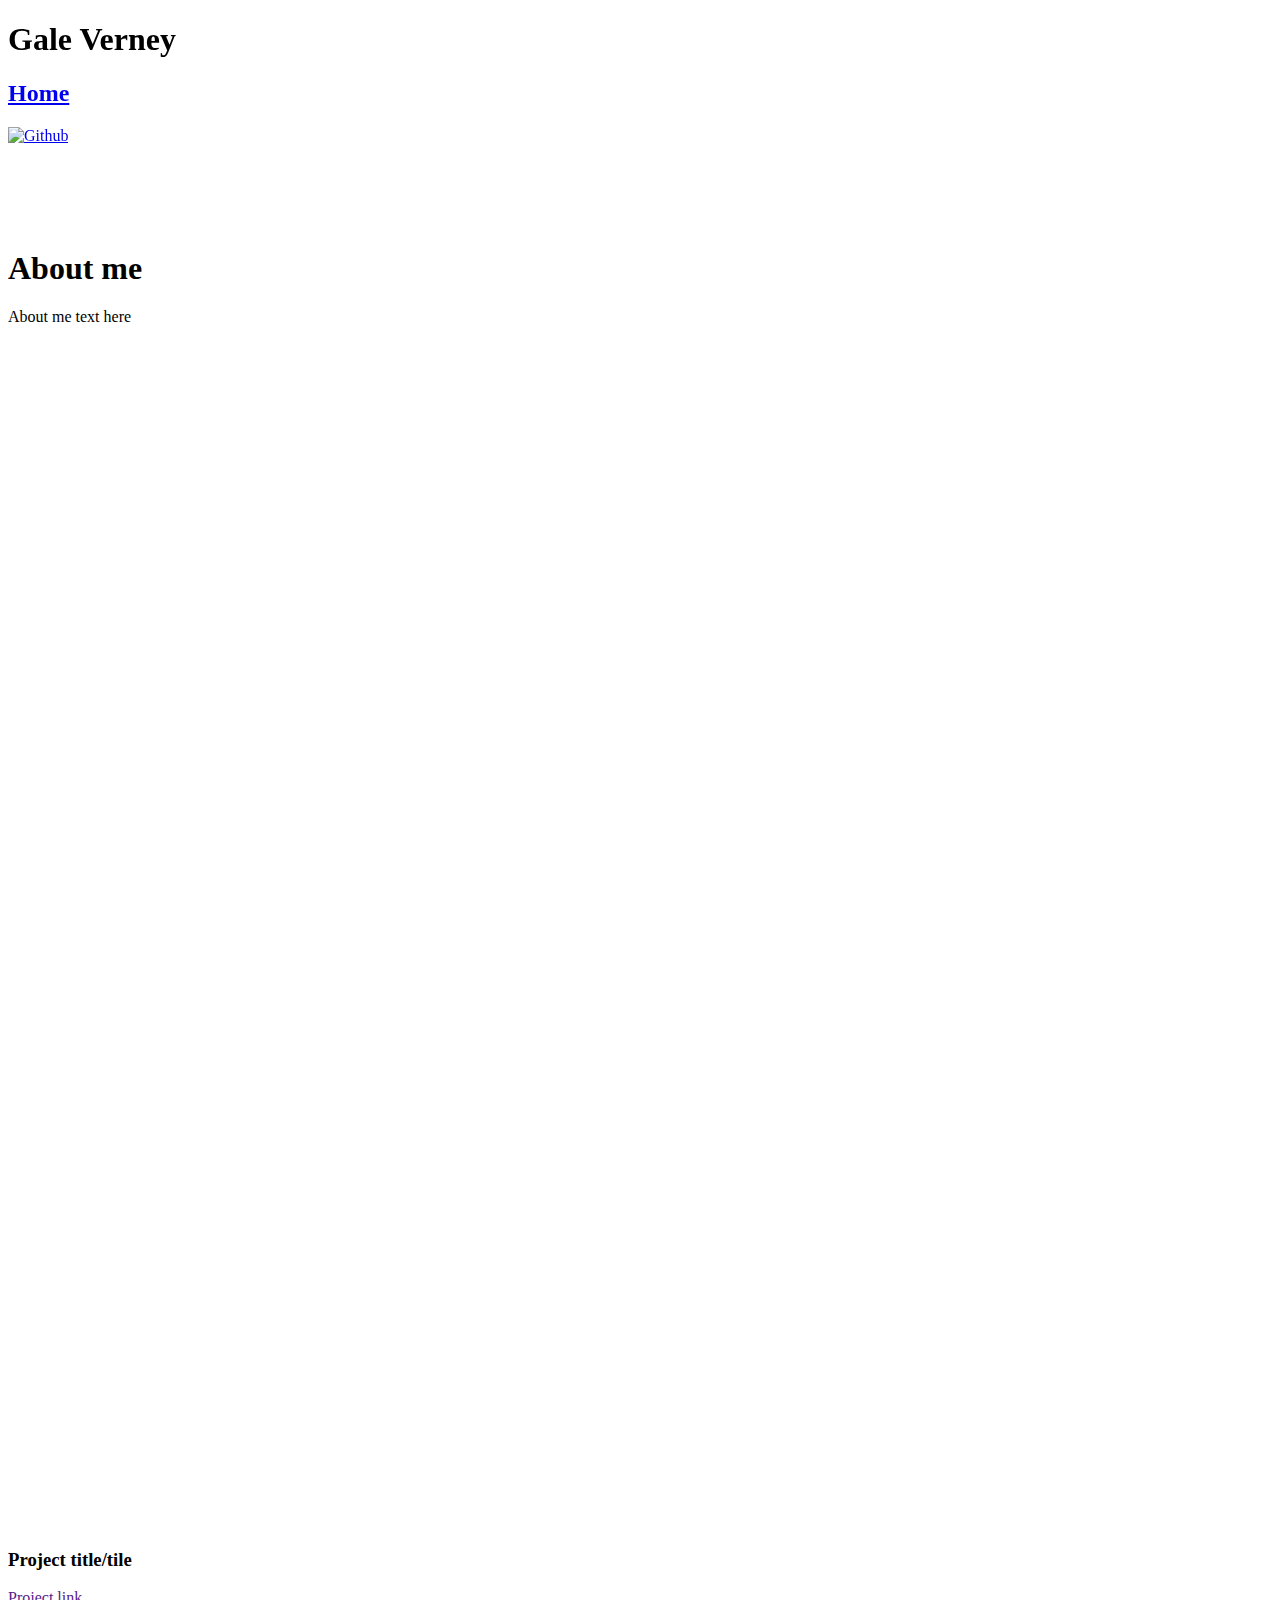
==== index.html @ 984d0872 "Initial commit" ====
<!DOCTYPE html>
<html>
<head>
  <link rel="stylesheet" href="styles.css">
  <meta charset="utf-8">
  <meta name="viewport" content="width=device-width, initial=scale=1.0">
  <title>My Portfolio</title>
</head>
<!--Navbar / Banner-->
<nav id="navbar">
  <h1>Gale Verney</h1>
  <h2><a href="#welcome-section">Home</a></h2>

  <div class="link-icons">
    <a href="https://github.com/NullAux" id="profile-link" target="_blank"><img src="" alt="Github"></a>
    <!--Add other links here - change profile-link to class-->
  </div>
</nav>
<div id="banner-margin"></div>

<!--Add showreel here-->

<!--About me text-->
<section id="welcome-section">
  <h1>About me</h1>
  <p>About me text here</p>
</section>

<!--Cut/Move-->
<section id="projects">
  <h3 class="project-tile">Project title/tile</h3>
  <a href=""><p>Project link</p></a>
</section>

<body></body>
</html>
---- styles.css ----
@media (max-width: 400px) {
    section {
      /*Cut below, change to collapse columns */
      font-size: 8px;
    }
  }
  
  * {
    box-sizing: border-box;
  }
  
  #welcome-section {
    height: 100vw;
  }
  
  #navbar {
    position: fixed;
    top: 0;
  }
  
  #banner-margin {
    /*make relative*/
    margin-bottom: 250px;
  }
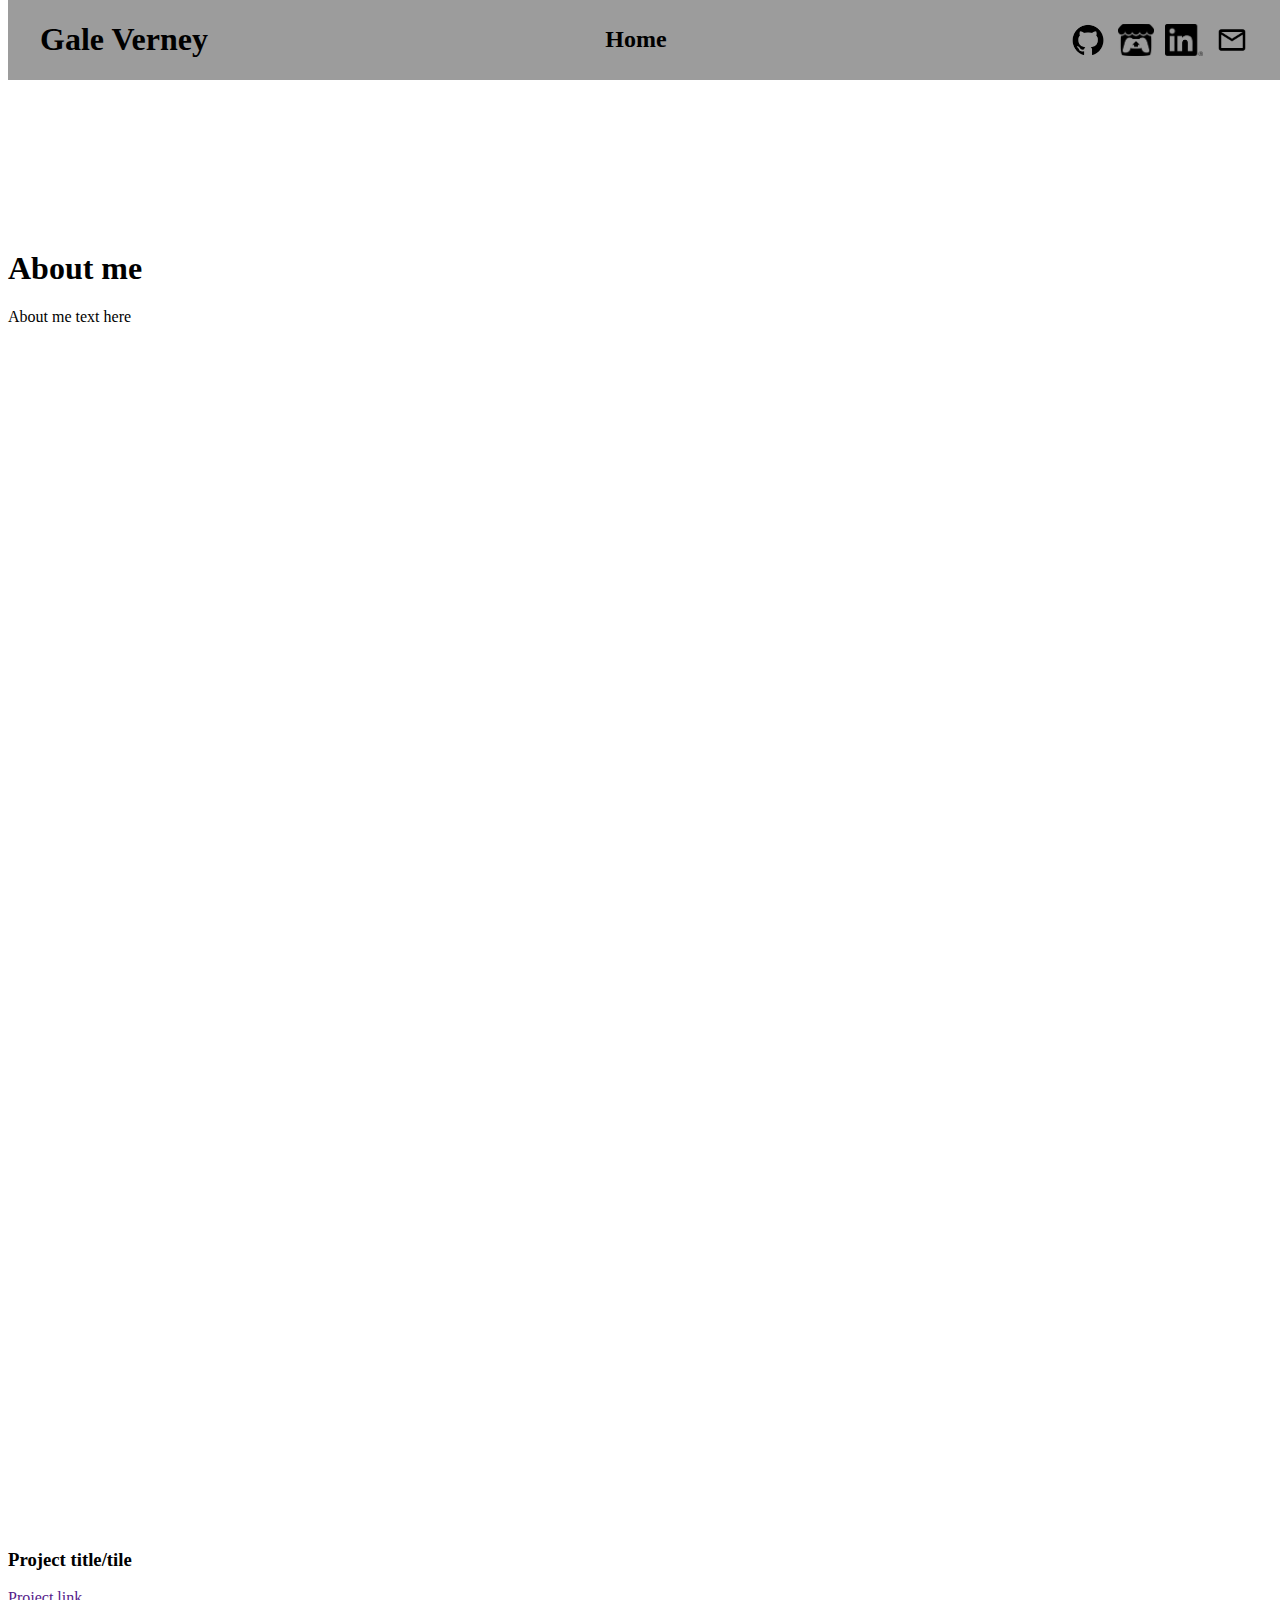
==== commit 5046314f: "Add banner" ====
--- a/index.html
+++ b/index.html
@@ -9,12 +9,17 @@
 <!--Navbar / Banner-->
 <nav id="navbar">
   <h1>Gale Verney</h1>
+
   <h2><a href="#welcome-section">Home</a></h2>
 
-  <div class="link-icons">
-    <a href="https://github.com/NullAux" id="profile-link" target="_blank"><img src="" alt="Github"></a>
-    <!--Add other links here - change profile-link to class-->
-  </div>
+  <div id="link-icons">
+    <a href="https://github.com/NullAux" class="profile-link" target="_blank"><img src="./assets/icons/github-mark.png" alt="Github"></a>
+    <a href="https://nullifiedauxiliary.itch.io/" class="profile-link" target="_blank"><img src="./assets/icons/itchio-logo-textless-black.png" alt="itch.io"></a>
+    <a href="https://uk.linkedin.com/in/gale-verney" class="profile-link" target="_blank"><img src="./assets/icons/LI-In-Bug.png" alt="linkedin"></a>
+    <a href="mailto:gverney@outlook.com" class="profile-link"><img src="./assets/icons/mail_24dp_E8EAED_FILL0_wght400_GRAD0_opsz24.png" alt="Email"></a>
+    <!--github, itch.io, and linkedin icons provided by their respective owners via press kits. Mail icon provided by Google Fonts-->
+    <!--^ Check mailto works when hosted on pages-->
+</div>
 </nav>
 <div id="banner-margin"></div>
 
--- a/styles.css
+++ b/styles.css
@@ -13,9 +13,56 @@
     height: 100vw;
   }
   
+  /*---------------*/
+  /*navbar contents*/
+  /*---------------*/
   #navbar {
     position: fixed;
     top: 0;
+    background-color: #9c9c9c;
+    width:100%;
+    display: flex;
+    justify-content: space-between;
+    margin: 0;
+    padding: 0;
+  }
+
+  #navbar a {
+    text-decoration: none;
+    color: black;
+  }
+
+  /*v Can make a section for page links */
+  #navbar h2 {
+    margin: auto;
+  }
+
+  #navbar a:hover {
+    color: rgb(94, 94, 94);
+    transition: 0.4s;
+  }
+
+  #navbar img {
+    height: 2rem;
+  }
+
+  #navbar h1{
+    padding-left: 2rem;
+    font-size: 2rem;
+  }
+
+  #navbar #link-icons {
+    display: grid;
+    grid-template-columns: repeat(4, 3rem);
+    grid-auto-flow: column;
+    padding-right: 2rem;
+  }
+
+.profile-link {
+    margin: auto;
+    display: flex;
+    flex-direction: column;
+    filter: brightness(0%);
   }
   
   #banner-margin {
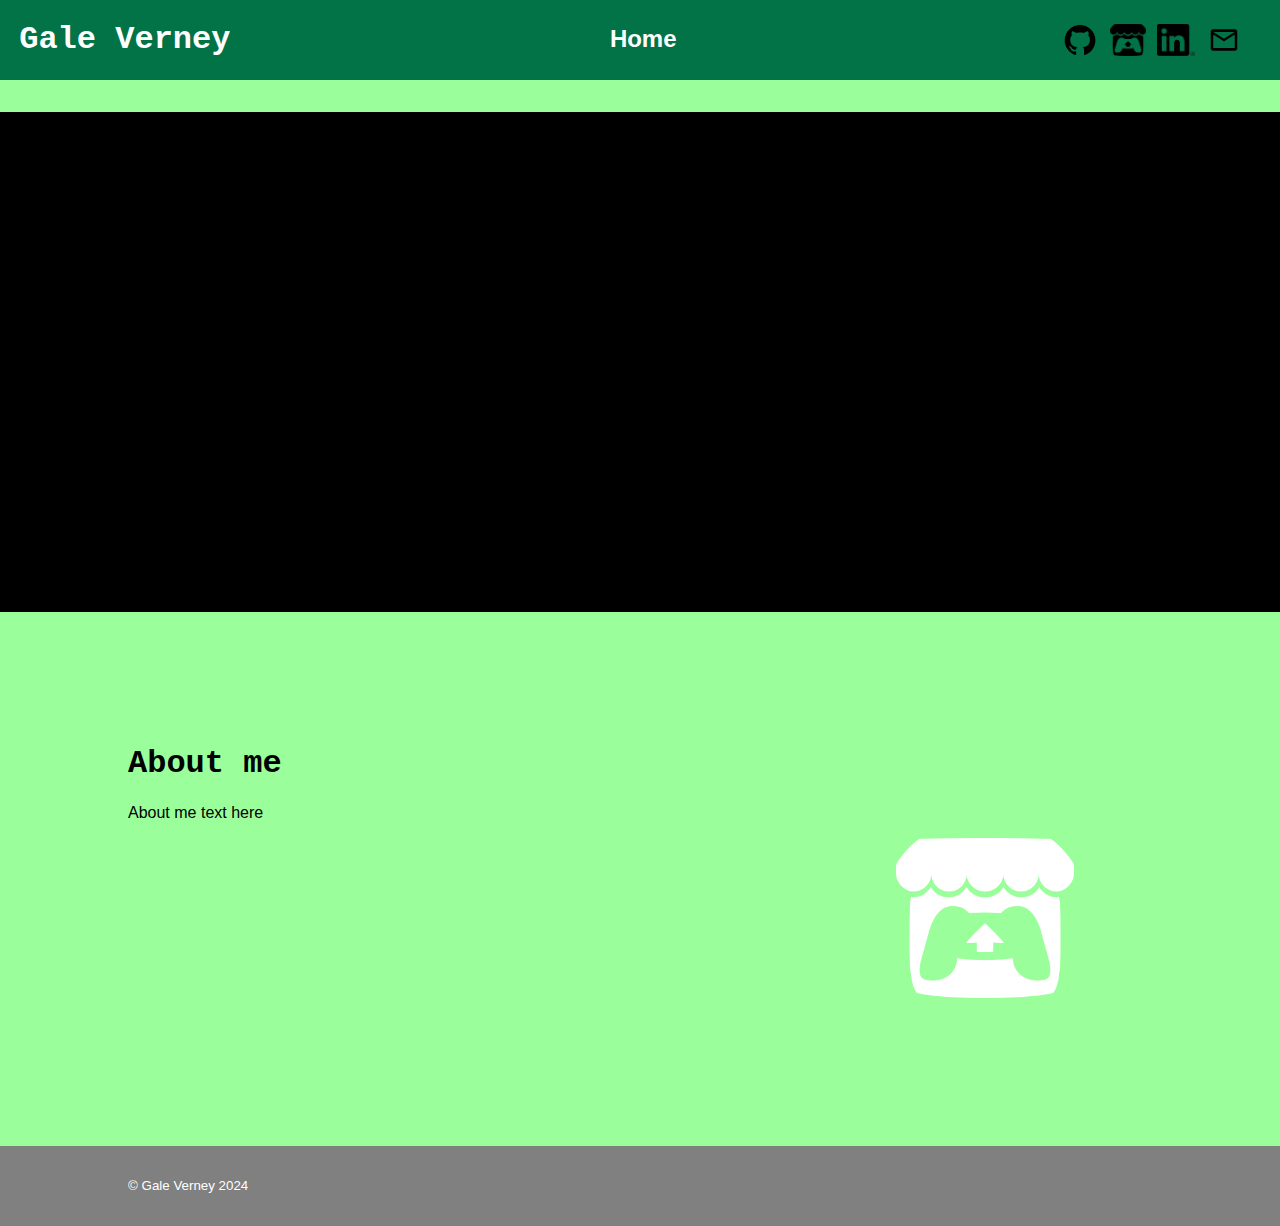
==== commit 8b49f266: "Add footer, home showreel placeholder" ====
--- a/index.html
+++ b/index.html
@@ -4,9 +4,11 @@
   <link rel="stylesheet" href="styles.css">
   <meta charset="utf-8">
   <meta name="viewport" content="width=device-width, initial=scale=1.0">
-  <title>My Portfolio</title>
+  <title>Gale Verney | Junior Game Developer Portfolio</title>
 </head>
-<!--Navbar / Banner-->
+
+<body>
+  <!--Navbar / Banner-->
 <nav id="navbar">
   <h1>Gale Verney</h1>
 
@@ -23,19 +25,35 @@
 </nav>
 <div id="banner-margin"></div>
 
-<!--Add showreel here-->
+<!----------------------->
+<!--Page Unique Content-->
+<!----------------------->
+
+<!-------->
+<!--HOME-->
+<!-------->
+
+<!--Showreel-->
+<div id="showreel"></div>
+<div id="banner-margin"></div>
 
 <!--About me text-->
 <section id="welcome-section">
   <h1>About me</h1>
   <p>About me text here</p>
+  <img src="assets/icons/itchio-logo-textless-white.png">
 </section>
 
-<!--Cut/Move-->
-<section id="projects">
-  <h3 class="project-tile">Project title/tile</h3>
-  <a href=""><p>Project link</p></a>
-</section>
+<div id="banner-margin"></div>
+<div id="banner-margin"></div>
 
-<body></body>
+<!---------------------------->
+<!--Page Unique Content Ends-->
+<!---------------------------->
+
+<footer>
+  <small>© Gale Verney 2024</small>
+</footer>
+
+</body>
 </html>--- a/styles.css
+++ b/styles.css
@@ -1,17 +1,49 @@
-@media (max-width: 400px) {
-    section {
-      /*Cut below, change to collapse columns */
-      font-size: 8px;
-    }
-  }
+/*Variables*/
+:root {
+  /*Global*/
+  --title-font: "Courier New", "Monospace";
+  --maintext-font: "Verdana", "Arial";
+  --background-color: rgb(154, 255, 154);
+
+  /*Banner*/
+  --banner-bg: #027247;
+  --banner-a-hover: rgb(94, 94, 94);
+  --banner-text-color: white;
+
+  /*Footer*/
+  --footer-bg: grey;
+}
   
+/*--------------*/
+/*Global effects*/
+/*--------------*/
   * {
     box-sizing: border-box;
+    overflow-x: hidden;
   }
-  
-  #welcome-section {
-    height: 100vw;
+
+  html {
+    position: relative;
+    min-height: 100%;
   }
+
+/*-------------------*/
+/*Global page styling*/
+/*-------------------*/
+
+h1, h2, h3 {
+  font-family: var(--title-font);
+}
+
+p, a, small {
+  font-family: var(--maintext-font);
+}
+
+body {
+  background-color: var(--background-color);
+  padding: 0 10vw;
+  margin: 0;
+}
   
   /*---------------*/
   /*navbar contents*/
@@ -19,17 +51,18 @@
   #navbar {
     position: fixed;
     top: 0;
-    background-color: #9c9c9c;
-    width:100%;
+    background-color: var(--banner-bg);
+    padding: 0;
+    width: 101%;
     display: flex;
     justify-content: space-between;
-    margin: 0;
-    padding: 0;
+    margin: 0 -11vw;
+    font-family: var(--title-font);
   }
 
   #navbar a {
     text-decoration: none;
-    color: black;
+    color: var(--banner-text-color);
   }
 
   /*v Can make a section for page links */
@@ -38,7 +71,7 @@
   }
 
   #navbar a:hover {
-    color: rgb(94, 94, 94);
+    color: var(--banner-a-hover);
     transition: 0.4s;
   }
 
@@ -49,6 +82,7 @@
   #navbar h1{
     padding-left: 2rem;
     font-size: 2rem;
+    color: var(--banner-text-color);
   }
 
   #navbar #link-icons {
@@ -63,9 +97,87 @@
     display: flex;
     flex-direction: column;
     filter: brightness(0%);
+    /*^ Remove if using white icons*/
   }
   
   #banner-margin {
     /*make relative*/
-    margin-bottom: 250px;
-  }+    margin-bottom: 7rem;
+  }
+/*Navbar / banner end */
+
+  /*---------------*/
+  /*footer contents*/
+  /*---------------*/
+  footer {
+    /*May need to change position to not follow viewport*/
+    /* position: absolute; */
+    position: absolute;
+    bottom: 0;
+    padding: 0;
+    margin: 0 -10vw;
+    width: 100vw;
+    height: 5rem;
+    background-color: var(--footer-bg);
+    overflow: hidden;
+  }
+
+  footer small {
+    display: inline-block;
+    margin: 2rem 10vw;
+    color: var(--banner-text-color)
+  }
+
+/*----------------*/
+/*Individual pages*/
+/*----------------*/
+
+/*---------*/
+/*Home Page*/
+/*---------*/
+
+/*Showreel*/
+/*Goto showreel:after to control timing*/
+@keyframes showreelAnimation {
+  0% {
+    content: url(./assets/temp/Showreel-placeholder-one.png);
+  }
+
+  50% {
+    content: url(./assets/temp/Showreel-placeholder-two.png);
+  }
+
+  100% {
+    content: url(./assets/temp/Showreel-placeholder-three.png);
+  }
+}
+
+#showreel {
+  width: 125%;
+  height: 500px;
+  display: flex;
+  overflow: hidden;
+  background-color: black;
+  margin: 0 -10vw;
+}
+
+#showreel::after {
+  animation: 9s ease-in-out infinite showreelAnimation;
+  height: auto;
+  margin: auto;
+  content: "";
+}
+
+
+/*About me section*/
+#welcome-section {
+}
+
+#welcome-section img {
+  height: 10rem;
+  position: relative;
+  top: 0;
+  left: 75%;
+  /*Currently gets pushed down by text, fix or remove*/
+}
+
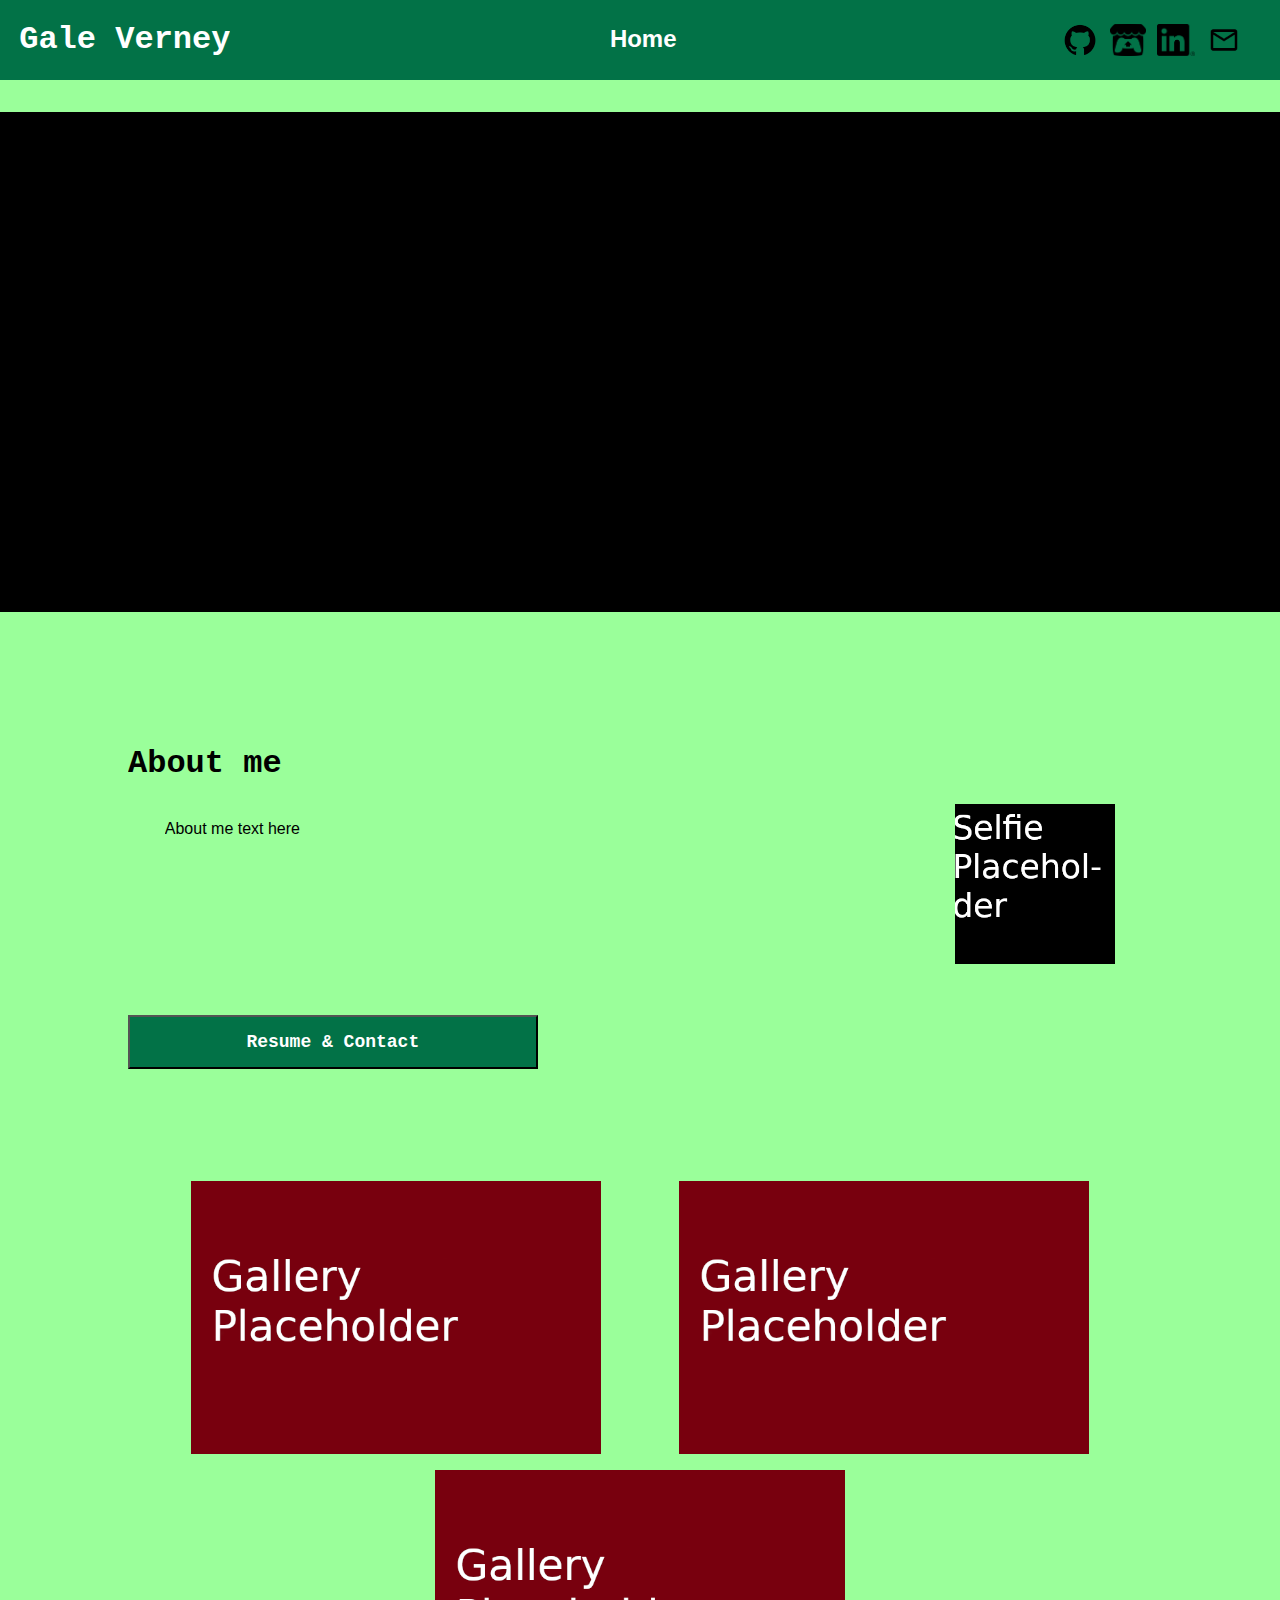
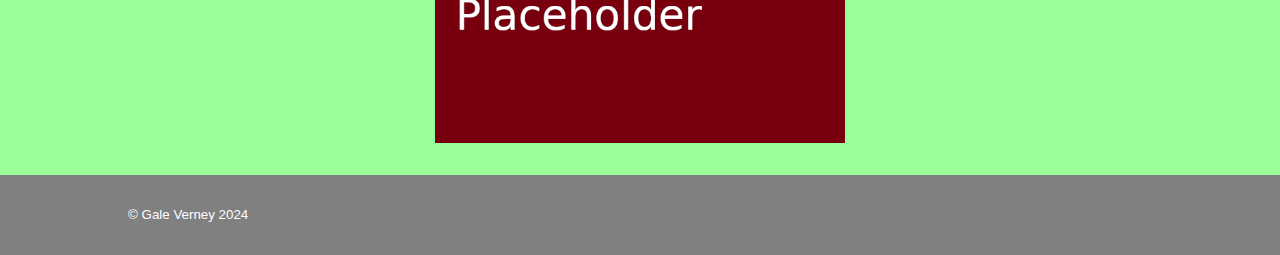
==== commit 2504b60f: "Add gallery and update welcome section" ====
--- a/index.html
+++ b/index.html
@@ -12,7 +12,7 @@
 <nav id="navbar">
   <h1>Gale Verney</h1>
 
-  <h2><a href="#welcome-section">Home</a></h2>
+  <h2><a href="./index.html">Home</a></h2>
 
   <div id="link-icons">
     <a href="https://github.com/NullAux" class="profile-link" target="_blank"><img src="./assets/icons/github-mark.png" alt="Github"></a>
@@ -23,7 +23,7 @@
     <!--^ Check mailto works when hosted on pages-->
 </div>
 </nav>
-<div id="banner-margin"></div>
+<div class="buffer-margin"></div>
 
 <!----------------------->
 <!--Page Unique Content-->
@@ -35,17 +35,29 @@
 
 <!--Showreel-->
 <div id="showreel"></div>
-<div id="banner-margin"></div>
+<div class="buffer-margin"></div>
 
 <!--About me text-->
 <section id="welcome-section">
   <h1>About me</h1>
+  <section id="welcome-section-grid">
   <p>About me text here</p>
-  <img src="assets/icons/itchio-logo-textless-white.png">
+  <img src="assets/temp/selfie-placeholder.png">
+  </section>
+  <!--Can add 'get in touch! ->' img-->
+  <a href="resume-and-contact.html"><button>Resume & Contact</button></a>
 </section>
 
-<div id="banner-margin"></div>
-<div id="banner-margin"></div>
+<div class="buffer-margin"></div>
+
+<!--Gallery-->
+<div id="gallery">
+  <img src="assets/temp/gallery-placeholder.png">
+  <img src="assets/temp/gallery-placeholder.png">
+  <img src="assets/temp/gallery-placeholder.png">
+</div>
+
+<div class="buffer-margin"></div>
 
 <!---------------------------->
 <!--Page Unique Content Ends-->
--- a/styles.css
+++ b/styles.css
@@ -44,6 +44,10 @@
   padding: 0 10vw;
   margin: 0;
 }
+
+.buffer-margin {
+  margin-bottom: 7rem;
+}
   
   /*---------------*/
   /*navbar contents*/
@@ -51,6 +55,7 @@
   #navbar {
     position: fixed;
     top: 0;
+    z-index: 1;
     background-color: var(--banner-bg);
     padding: 0;
     width: 101%;
@@ -100,10 +105,6 @@
     /*^ Remove if using white icons*/
   }
   
-  #banner-margin {
-    /*make relative*/
-    margin-bottom: 7rem;
-  }
 /*Navbar / banner end */
 
   /*---------------*/
@@ -139,16 +140,72 @@
 /*Showreel*/
 /*Goto showreel:after to control timing*/
 @keyframes showreelAnimation {
+  /*--Image one--*/
+  /*Fade in*/
   0% {
     content: url(./assets/temp/Showreel-placeholder-one.png);
-  }
-
-  50% {
-    content: url(./assets/temp/Showreel-placeholder-two.png);
+    opacity: 0;
+  }
+
+  5% {
+    content: url(./assets/temp/Showreel-placeholder-one.png);
+    opacity: 1;
+  }
+  
+  /*Fade out*/
+  27% {
+    content: url(./assets/temp/Showreel-placeholder-one.png);
+    opacity: 1;
+  }
+
+  32% {
+    content: url(./assets/temp/Showreel-placeholder-one.png);
+    opacity: 0;
+  }
+
+  /*--Image two--*/
+  /*Fade in*/
+  33% {
+    content: url(./assets/temp/Showreel-placeholder-two.png);
+    opacity: 0;
+  }
+
+  38% {
+    content: url(./assets/temp/Showreel-placeholder-two.png);
+    opacity: 1;
+  }
+
+  /*Fade out*/
+  59% {
+    content: url(./assets/temp/Showreel-placeholder-two.png);
+    opacity: 1;
+  }
+  65% {
+    content: url(./assets/temp/Showreel-placeholder-two.png);
+    opacity: 0;
+  }
+
+  /*--Image three--*/
+  /*Fade in*/
+  66% {
+    content: url(./assets/temp/Showreel-placeholder-three.png);
+    opacity: 0;
+  }
+
+  71% {
+    content: url(./assets/temp/Showreel-placeholder-three.png);
+    opacity: 1;
+  }
+
+  /*Fade out*/
+  94%{
+    content: url(./assets/temp/Showreel-placeholder-three.png);
+    opacity: 1;
   }
 
   100% {
     content: url(./assets/temp/Showreel-placeholder-three.png);
+    opacity: 0;
   }
 }
 
@@ -162,7 +219,7 @@
 }
 
 #showreel::after {
-  animation: 9s ease-in-out infinite showreelAnimation;
+  animation: 20s ease-in-out infinite showreelAnimation;
   height: auto;
   margin: auto;
   content: "";
@@ -171,13 +228,46 @@
 
 /*About me section*/
 #welcome-section {
+
+}
+
+#welcome-section #welcome-section-grid {
+  display: grid;
+  grid-template-columns: 70% auto;
+  justify-content: space-around;
+  
 }
 
 #welcome-section img {
   height: 10rem;
-  position: relative;
-  top: 0;
-  left: 75%;
-  /*Currently gets pushed down by text, fix or remove*/
-}
-
+}
+
+#welcome-section button {
+  margin-top: 5%;
+  margin-left: auto;
+  width: 40%;
+  height: 3em;
+  font-family: var(--title-font);
+  font-weight: bold;
+  font-size: large;
+  background-color: var(--banner-bg);
+  color: var(--banner-text-color)
+}
+
+#welcome-section button:hover {
+  cursor: pointer;
+}
+
+/*Gallery*/
+#gallery {
+  display: flex;
+  flex-wrap: wrap;
+  justify-content: space-evenly;
+  align-items: center;
+  align-content: center;
+  gap: 1rem;
+}
+
+#gallery img {
+  max-width: 40%;
+}
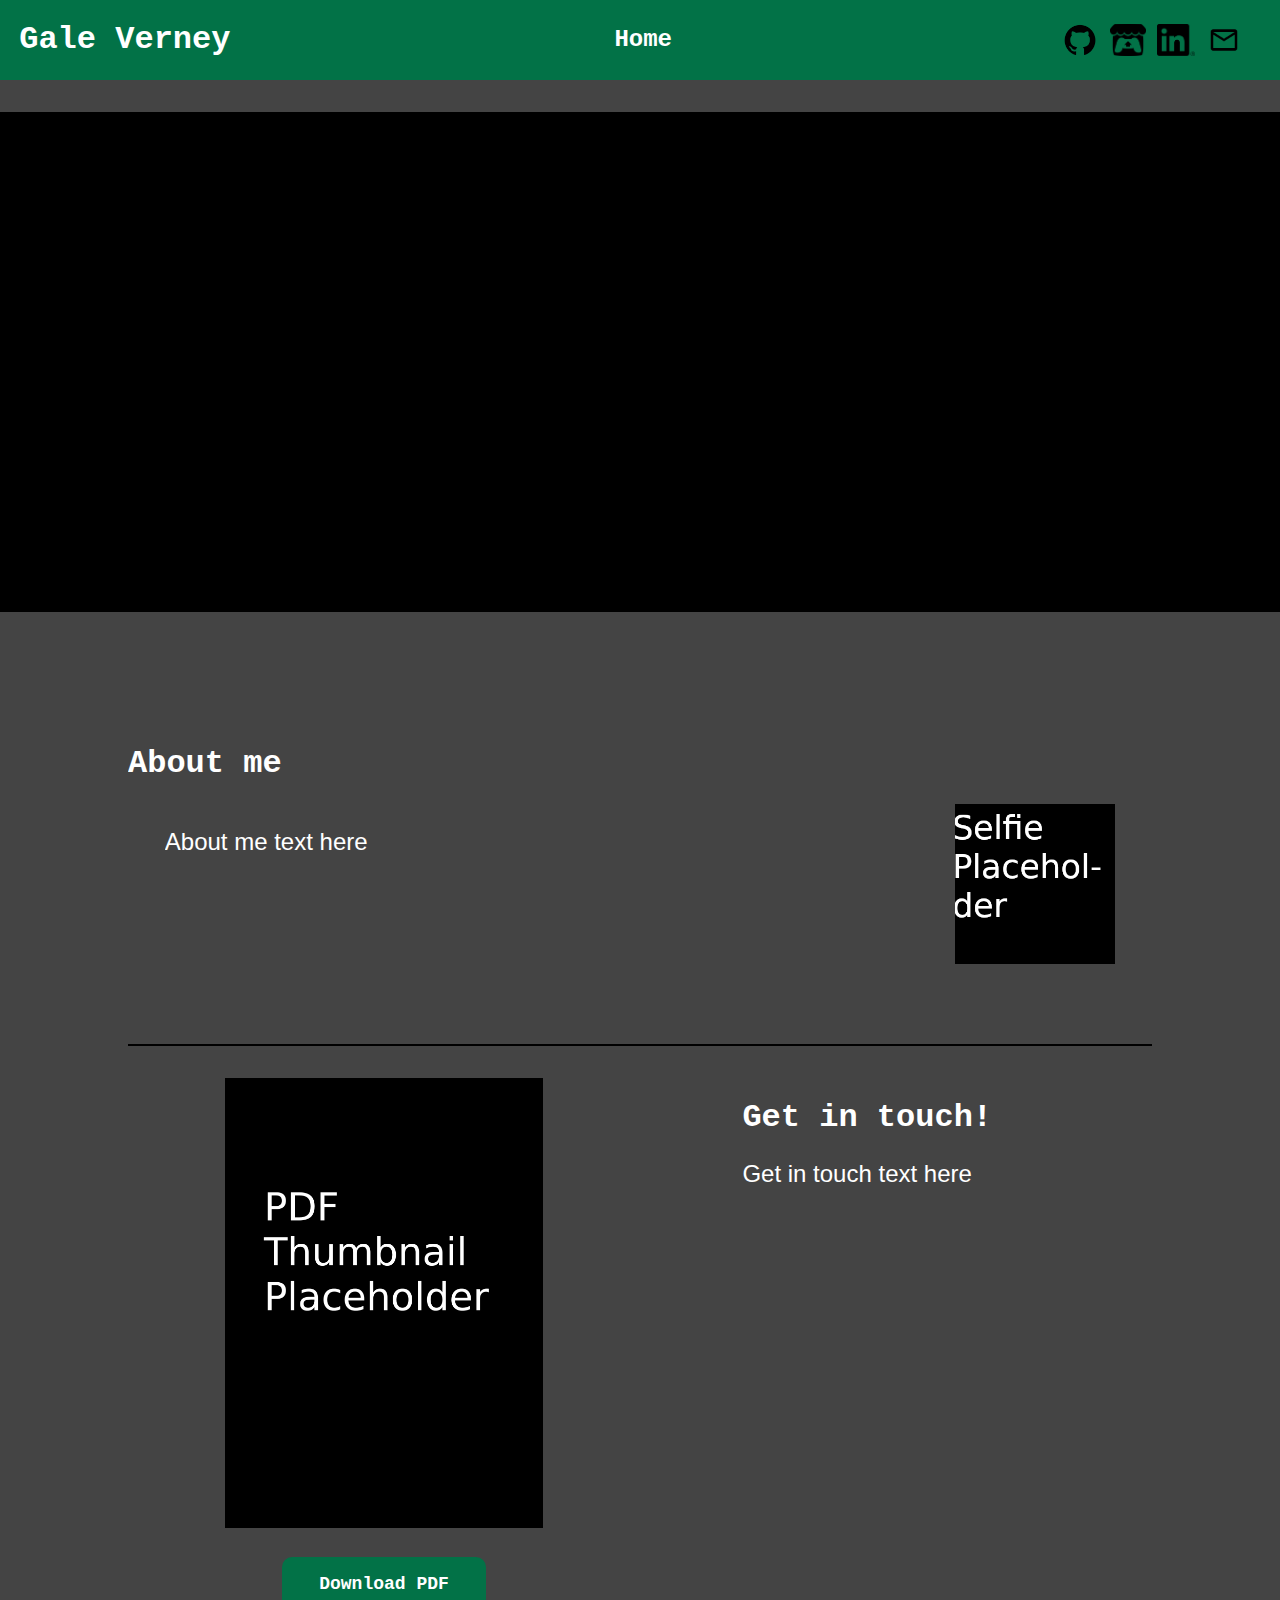
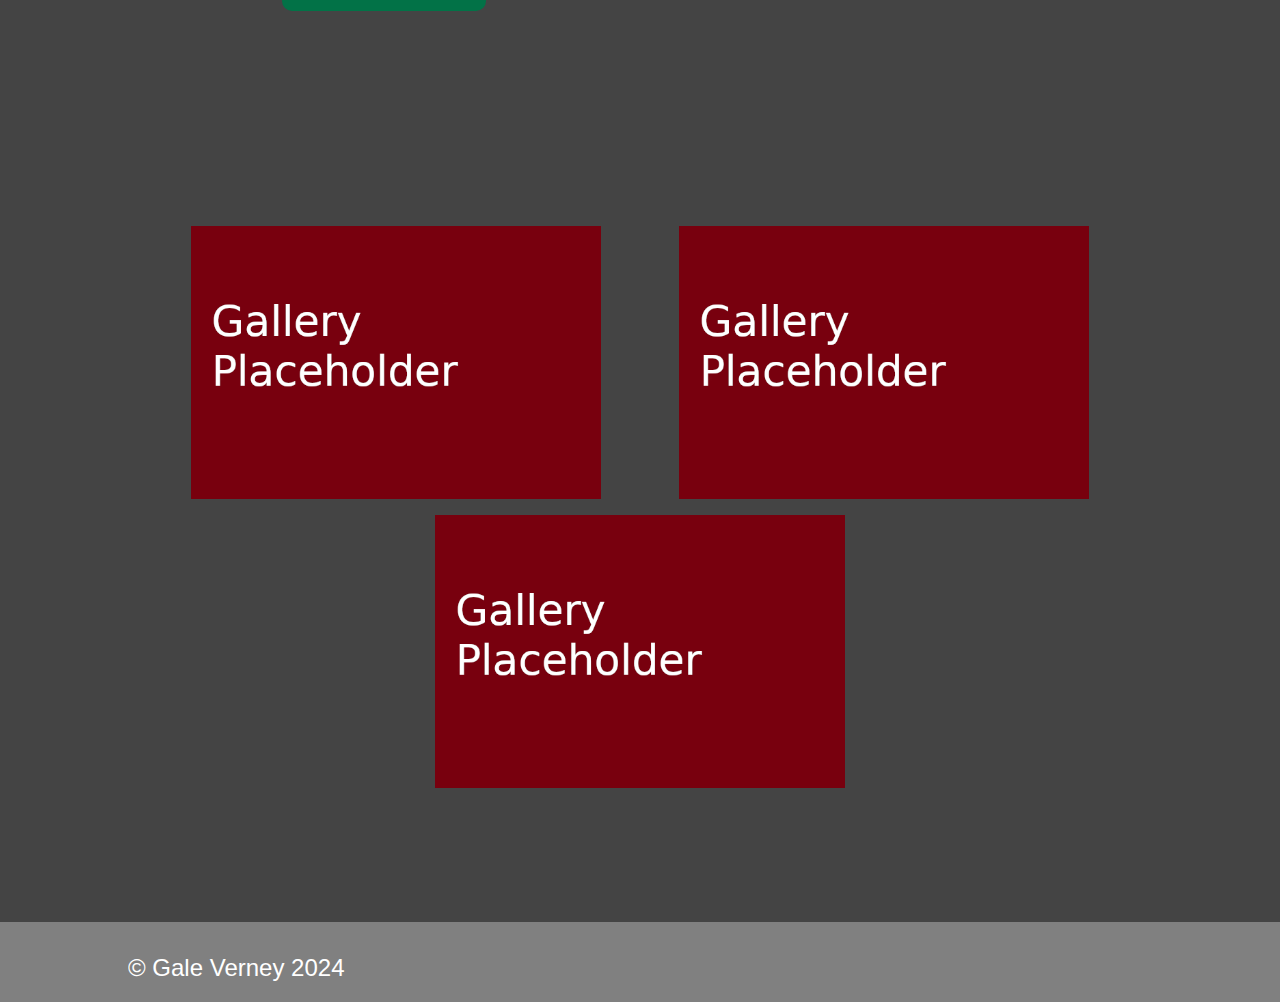
==== commit a4d38369: "Removed Contact & Resume page and moved content to Home. Finished Get in Touch, made clear gallery i" ====
--- a/index.html
+++ b/index.html
@@ -12,7 +12,9 @@
 <nav id="navbar">
   <h1>Gale Verney</h1>
 
+  <div id="page-links">
   <h2><a href="./index.html">Home</a></h2>
+  </div>
 
   <div id="link-icons">
     <a href="https://github.com/NullAux" class="profile-link" target="_blank"><img src="./assets/icons/github-mark.png" alt="Github"></a>
@@ -44,13 +46,32 @@
   <p>About me text here</p>
   <img src="assets/temp/selfie-placeholder.png">
   </section>
-  <!--Can add 'get in touch! ->' img-->
-  <a href="resume-and-contact.html"><button>Resume & Contact</button></a>
+</section>
+
+<div class="buffer-margin"></div>
+<div class="line-break"></div>
+
+<!--Resume & Contact-->
+<section id="resume-and-contact-grid">
+  <!--Resume PDF img and download-->
+  <section id="resume-and-button">
+      <img src="assets/temp/pdf-placeholder.png">
+      <br>
+      <a href=""><button>Download PDF</button></a>
+      <!--Add resume download link-->
+  </section>
+
+  <!--Description & Contact-->
+  <section>
+      <h1>Get in touch!</h1>
+      <p>Get in touch text here</p>
+  </section>
 </section>
 
 <div class="buffer-margin"></div>
 
 <!--Gallery-->
+<!--Add links & make clear they're clickable (expand + pointer mouse)-->
 <div id="gallery">
   <img src="assets/temp/gallery-placeholder.png">
   <img src="assets/temp/gallery-placeholder.png">
--- a/styles.css
+++ b/styles.css
@@ -3,15 +3,20 @@
   /*Global*/
   --title-font: "Courier New", "Monospace";
   --maintext-font: "Verdana", "Arial";
-  --background-color: rgb(154, 255, 154);
+  --background-color: rgb(68, 68, 68);
+  --maintext-color: white;
 
   /*Banner*/
   --banner-bg: #027247;
-  --banner-a-hover: rgb(94, 94, 94);
+  --banner-a-hover: rgb(187, 187, 187);
   --banner-text-color: white;
 
   /*Footer*/
   --footer-bg: grey;
+
+  /*Scrollbar*/
+  scrollbar-width: thin;
+  scrollbar-color: rgb(199, 199, 199) rgb(124, 124, 124);
 }
   
 /*--------------*/
@@ -33,10 +38,16 @@
 
 h1, h2, h3 {
   font-family: var(--title-font);
-}
-
-p, a, small {
+  font-size: 2rem;
+}
+
+p, small {
   font-family: var(--maintext-font);
+  font-size: 1.5rem;
+}
+
+h1,h2,h3,p,a,small {
+  color: var(--maintext-color);
 }
 
 body {
@@ -47,6 +58,12 @@
 
 .buffer-margin {
   margin-bottom: 7rem;
+}
+
+.line-break {
+  border-bottom: 2px solid black;
+  margin-bottom: 2rem;
+  padding: 0;
 }
   
   /*---------------*/
@@ -55,7 +72,7 @@
   #navbar {
     position: fixed;
     top: 0;
-    z-index: 1;
+    z-index: 2;
     background-color: var(--banner-bg);
     padding: 0;
     width: 101%;
@@ -73,6 +90,7 @@
   /*v Can make a section for page links */
   #navbar h2 {
     margin: auto;
+    font-size: 1.5rem;
   }
 
   #navbar a:hover {
@@ -86,6 +104,7 @@
 
   #navbar h1{
     padding-left: 2rem;
+    padding-right: 2rem;
     font-size: 2rem;
     color: var(--banner-text-color);
   }
@@ -95,6 +114,7 @@
     grid-template-columns: repeat(4, 3rem);
     grid-auto-flow: column;
     padding-right: 2rem;
+    padding-left: 2rem;
   }
 
 .profile-link {
@@ -103,6 +123,13 @@
     flex-direction: column;
     filter: brightness(0%);
     /*^ Remove if using white icons*/
+  }
+
+  #navbar #page-links {
+    display: flex;
+    justify-content: space-around;
+    align-items: center;
+    gap: 4vw;
   }
   
 /*Navbar / banner end */
@@ -228,7 +255,7 @@
 
 /*About me section*/
 #welcome-section {
-
+  margin-bottom: -2rem;
 }
 
 #welcome-section #welcome-section-grid {
@@ -242,7 +269,14 @@
   height: 10rem;
 }
 
-#welcome-section button {
+
+#resume-and-contact-grid {
+  display: grid;
+  grid-template-columns: 50% 50%;
+  gap: 10%;
+}
+
+#resume-and-contact-grid button {
   margin-top: 5%;
   margin-left: auto;
   width: 40%;
@@ -251,12 +285,30 @@
   font-weight: bold;
   font-size: large;
   background-color: var(--banner-bg);
-  color: var(--banner-text-color)
-}
-
-#welcome-section button:hover {
+  color: var(--banner-text-color);
+  border: none;
+  border-radius: 10px;
+  grid-column: 1 / -1;
+}
+
+#resume-and-contact-grid button {
   cursor: pointer;
 }
+
+#resume-and-contact-grid img {
+  aspect-ratio: 1 / 1.414;
+  max-width: 30vw;
+  height: auto;
+  max-height: 50vh;
+  min-width: none;
+  min-height: none;
+}
+
+#resume-and-contact-grid #resume-and-button {
+  text-align: center;
+}
+
+
 
 /*Gallery*/
 #gallery {
@@ -266,8 +318,17 @@
   align-items: center;
   align-content: center;
   gap: 1rem;
+  padding: 10% 0 10% 0;
+  overflow: hidden;
 }
 
 #gallery img {
   max-width: 40%;
 }
+
+#gallery img:hover {
+  cursor: pointer; 
+  transform: scale(1.2);
+  transition: 0.5s;
+  z-index: 1;
+}
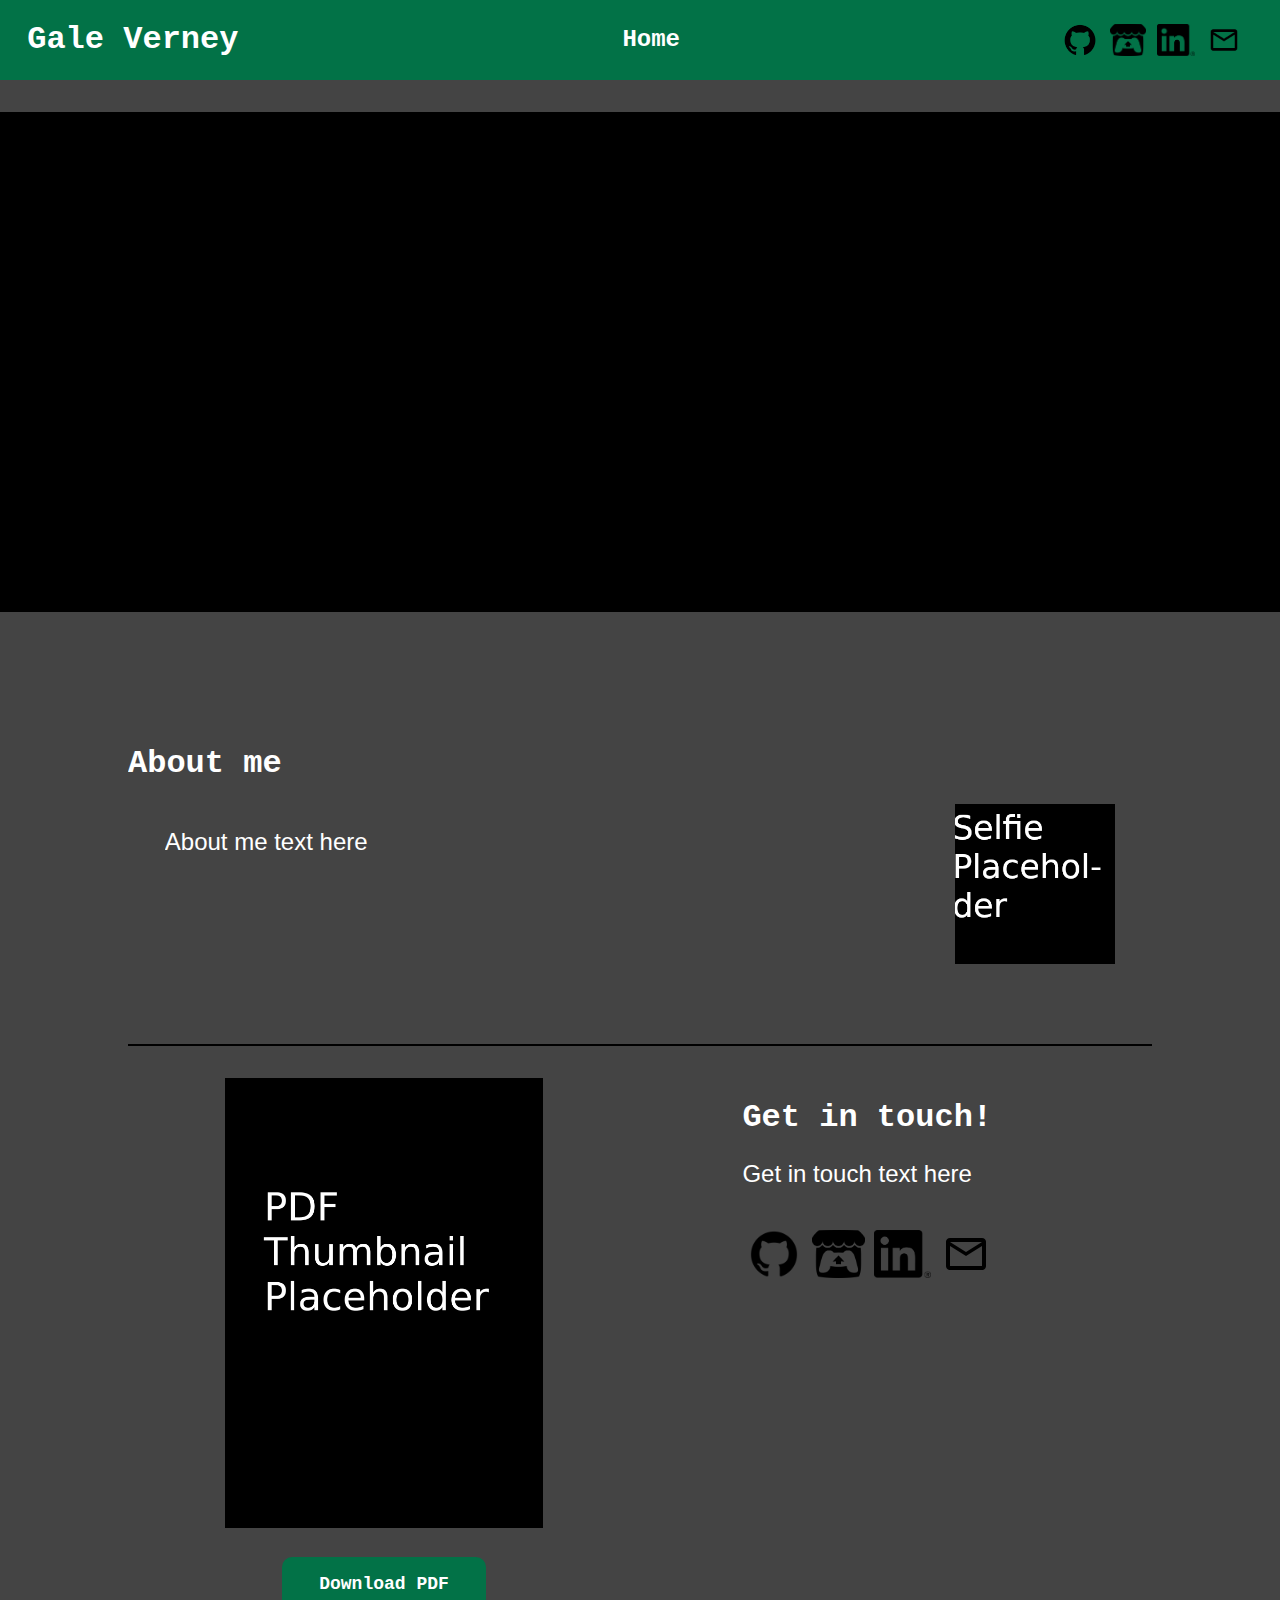
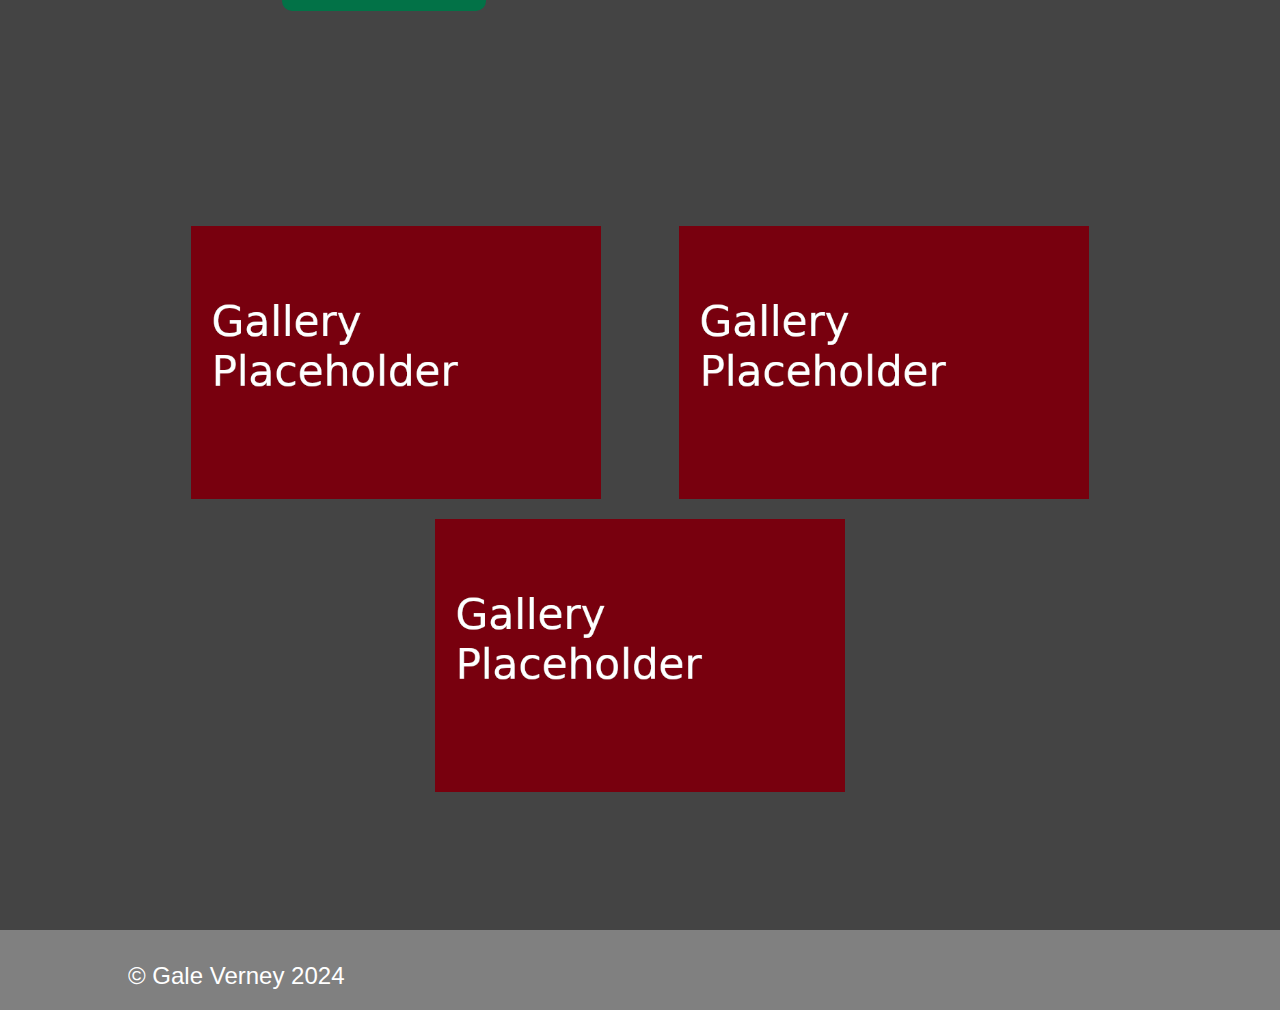
==== commit 7861c56c: "Polished code sample template. Added link icons to contact me section. Site is functionally done: Wi" ====
--- a/index.html
+++ b/index.html
@@ -1,3 +1,8 @@
+<!--Before pushing an update, check!-->
+<!--Is the banner updated for all pages?-->
+<!--Do images scale correctly?-->
+<!--Have you added images/links to the home page?-->
+
 <!DOCTYPE html>
 <html>
 <head>
@@ -10,7 +15,7 @@
 <body>
   <!--Navbar / Banner-->
 <nav id="navbar">
-  <h1>Gale Verney</h1>
+  <a href="./index.html#welcome-section"><h1>Gale Verney</h1></a>
 
   <div id="page-links">
   <h2><a href="./index.html">Home</a></h2>
@@ -65,6 +70,15 @@
   <section>
       <h1>Get in touch!</h1>
       <p>Get in touch text here</p>
+      <br>
+      <div id="get-in-touch-link-icons">
+        <a href="https://github.com/NullAux" class="profile-link" target="_blank"><img src="./assets/icons/github-mark.png" alt="Github"></a>
+        <a href="https://nullifiedauxiliary.itch.io/" class="profile-link" target="_blank"><img src="./assets/icons/itchio-logo-textless-black.png" alt="itch.io"></a>
+        <a href="https://uk.linkedin.com/in/gale-verney" class="profile-link" target="_blank"><img src="./assets/icons/LI-In-Bug.png" alt="linkedin"></a>
+        <a href="mailto:gverney@outlook.com" class="profile-link"><img src="./assets/icons/mail_24dp_E8EAED_FILL0_wght400_GRAD0_opsz24.png" alt="Email"></a>
+        <!--github, itch.io, and linkedin icons provided by their respective owners via press kits. Mail icon provided by Google Fonts-->
+        <!--^ Check mailto works when hosted on pages-->
+    </div>
   </section>
 </section>
 
@@ -73,9 +87,10 @@
 <!--Gallery-->
 <!--Add links & make clear they're clickable (expand + pointer mouse)-->
 <div id="gallery">
-  <img src="assets/temp/gallery-placeholder.png">
-  <img src="assets/temp/gallery-placeholder.png">
-  <img src="assets/temp/gallery-placeholder.png">
+  <a href=""><img src="assets/temp/gallery-placeholder.png"></a>
+  <a href=""><img src="assets/temp/gallery-placeholder.png"></a>
+  <a href=""><img src="assets/temp/gallery-placeholder.png"></a>
+
 </div>
 
 <div class="buffer-margin"></div>
--- a/styles.css
+++ b/styles.css
@@ -17,6 +17,11 @@
   /*Scrollbar*/
   scrollbar-width: thin;
   scrollbar-color: rgb(199, 199, 199) rgb(124, 124, 124);
+
+  /*Highlights code snippets*/
+  --highlight-code-bg: rgb(33, 33, 33);
+  --highlight-code-border: rgb(26, 26, 26);
+
 }
   
 /*--------------*/
@@ -30,6 +35,8 @@
   html {
     position: relative;
     min-height: 100%;
+    scroll-behavior: smooth;
+
   }
 
 /*-------------------*/
@@ -41,12 +48,12 @@
   font-size: 2rem;
 }
 
-p, small {
+p, small, li {
   font-family: var(--maintext-font);
   font-size: 1.5rem;
 }
 
-h1,h2,h3,p,a,small {
+h1,h2,h3,p,a,small, li {
   color: var(--maintext-color);
 }
 
@@ -98,15 +105,16 @@
     transition: 0.4s;
   }
 
+  #navbar a h1{
+    padding-left: 2.5rem;
+    padding-right: 2.5rem;
+    font-size: 2rem;
+    color: var(--banner-text-color);
+  }
+
+
   #navbar img {
     height: 2rem;
-  }
-
-  #navbar h1{
-    padding-left: 2rem;
-    padding-right: 2rem;
-    font-size: 2rem;
-    color: var(--banner-text-color);
   }
 
   #navbar #link-icons {
@@ -256,6 +264,8 @@
 /*About me section*/
 #welcome-section {
   margin-bottom: -2rem;
+  padding-top: 100px;
+  margin-top: -100px;
 }
 
 #welcome-section #welcome-section-grid {
@@ -308,7 +318,15 @@
   text-align: center;
 }
 
-
+#get-in-touch-link-icons img {
+  height: 3rem;
+  aspect-ratio: auto;
+}
+#get-in-touch-link-icons {
+  display: grid;
+  grid-template-columns: repeat(4, 4rem);
+  grid-auto-flow: column;
+}
 
 /*Gallery*/
 #gallery {
@@ -322,13 +340,93 @@
   overflow: hidden;
 }
 
-#gallery img {
+#gallery a {
   max-width: 40%;
 }
 
-#gallery img:hover {
+
+#gallery a:hover {
   cursor: pointer; 
   transform: scale(1.2);
   transition: 0.5s;
   z-index: 1;
 }
+
+#gallery img {
+  max-width: 100%;
+  max-height: 100%;
+}
+
+/*-------------*/
+/*Project Pages*/
+/*-------------*/
+
+/*Title*/
+#project-title {
+  margin-top: -2rem;
+  margin-bottom: 2rem;
+}
+
+/*Overview (Video and desc)*/
+#project-overview {
+  display: grid;
+  grid-template-columns: 560px auto;
+  justify-content: start;
+  column-gap: 5%;
+}
+
+/*video*/
+#project-overview iframe {
+  border: none;
+}
+
+/*desc*/
+#project-overview ul, .highlight ul {
+  list-style-position: inside;
+}
+
+#project-overview ul li:not(:last-child), .highlight ul li:not(:last-child) {
+  margin-bottom: 0.3rem;
+}
+
+/*Highlights*/
+.highlight {
+  display: grid;
+  grid-template-columns: 50% 45%;
+  justify-content: start;
+  column-gap: 5%;
+}
+
+.highlight img {
+  /*Can set max height/width*/
+  width: 100%;
+  height: auto;
+}
+
+.highlight .code-wrapper {
+  width: 100%;
+  height: 100%;
+  background-color: var(--highlight-code-bg);
+  padding: 2rem 2rem;
+  border-radius: 10px;
+  border: 10px solid var(--highlight-code-border);
+}
+
+.highlight .code-wrapper code {
+  height: auto;
+  color: var(--maintext-color);
+  font-size: 1rem;
+}
+
+/*Project Gallery*/
+#project-gallery {
+  display: flex;
+  flex-wrap: wrap;
+  justify-content: space-around;
+  align-items: flex-start;
+  gap: 1rem;
+}
+
+#project-gallery img {
+  /*Can add img size controls */
+}